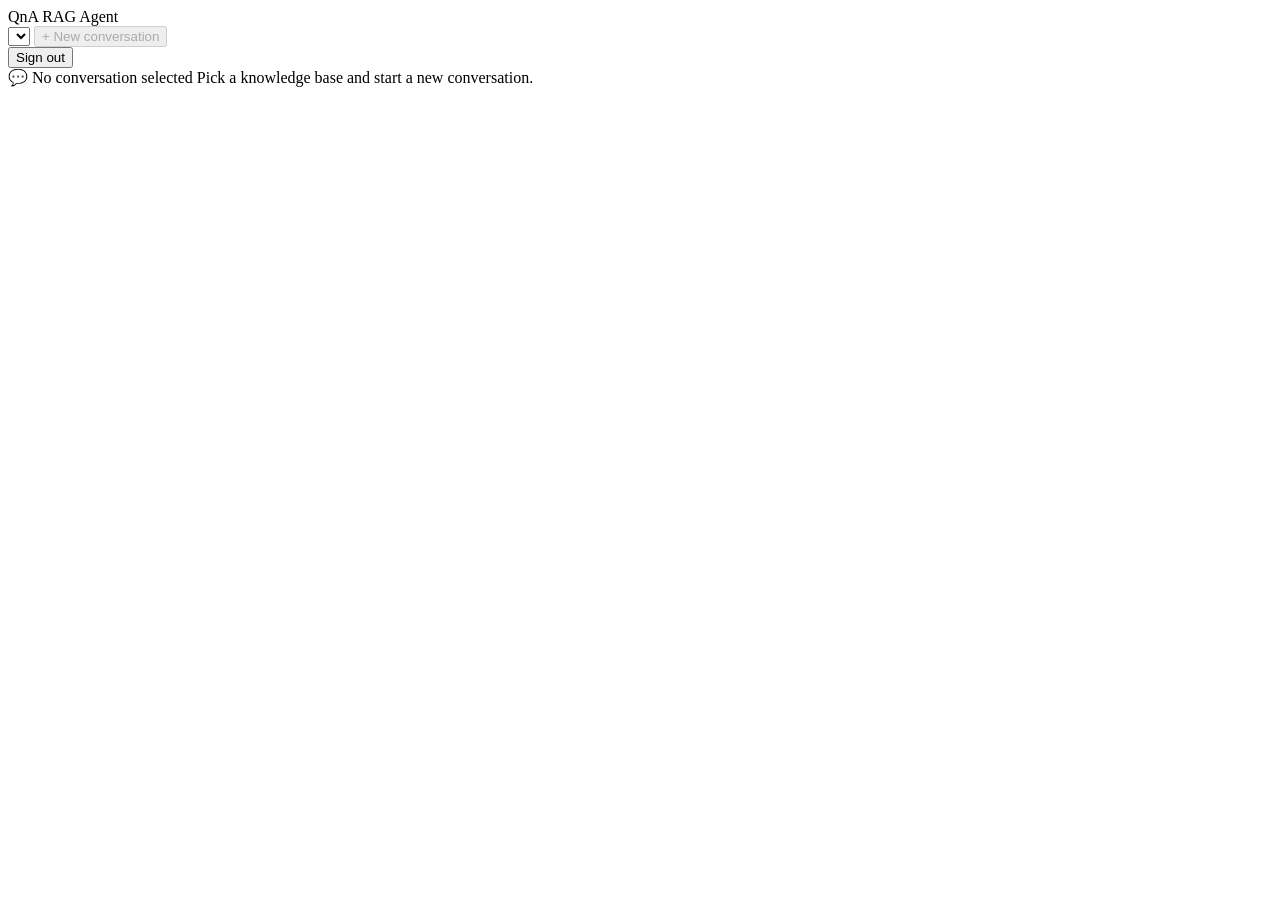
==== web/app.html @ 9d57d115 "feat: add UI" ====
<!DOCTYPE html>
<html lang="en">
<head>
  <meta charset="UTF-8" />
  <meta name="viewport" content="width=device-width, initial-scale=1.0" />
  <title>QnA RAG Agent</title>
  <link rel="stylesheet" href="/assets/css/base.css" />
  <link rel="stylesheet" href="/assets/css/app.css" />
</head>
<body>
  <div class="app-layout">

    <!-- Sidebar -->
    <aside class="sidebar">
      <div class="sidebar-header">
        <div class="sidebar-title">QnA RAG Agent</div>
        <select id="kb-select" class="kb-select"></select>
        <button id="btn-new-conv" class="btn-new-conv" disabled>+ New conversation</button>
      </div>

      <div id="conv-list" class="sidebar-conversations"></div>

      <div class="sidebar-footer">
        <span id="user-label" class="sidebar-user"></span>
        <button id="btn-logout" class="btn-logout">Sign out</button>
      </div>
    </aside>

    <!-- Main -->
    <main class="main">
      <div id="main-header" class="main-header"></div>

      <div id="empty-state" class="empty-state">
        <span class="empty-state-icon">💬</span>
        <span class="empty-state-text">No conversation selected</span>
        <span class="empty-state-hint">Pick a knowledge base and start a new conversation.</span>
      </div>

      <div id="thread" class="thread" style="display: none;"></div>

      <div id="input-bar" class="input-bar" style="display: none;">
        <textarea id="chat-input" rows="1"
          placeholder="Ask a question… (Enter to send, Shift+Enter for new line)"></textarea>
        <button id="btn-send" class="btn-send">Send</button>
      </div>
    </main>

  </div>

  <script type="module" src="/assets/js/chat.js"></script>
</body>
</html>
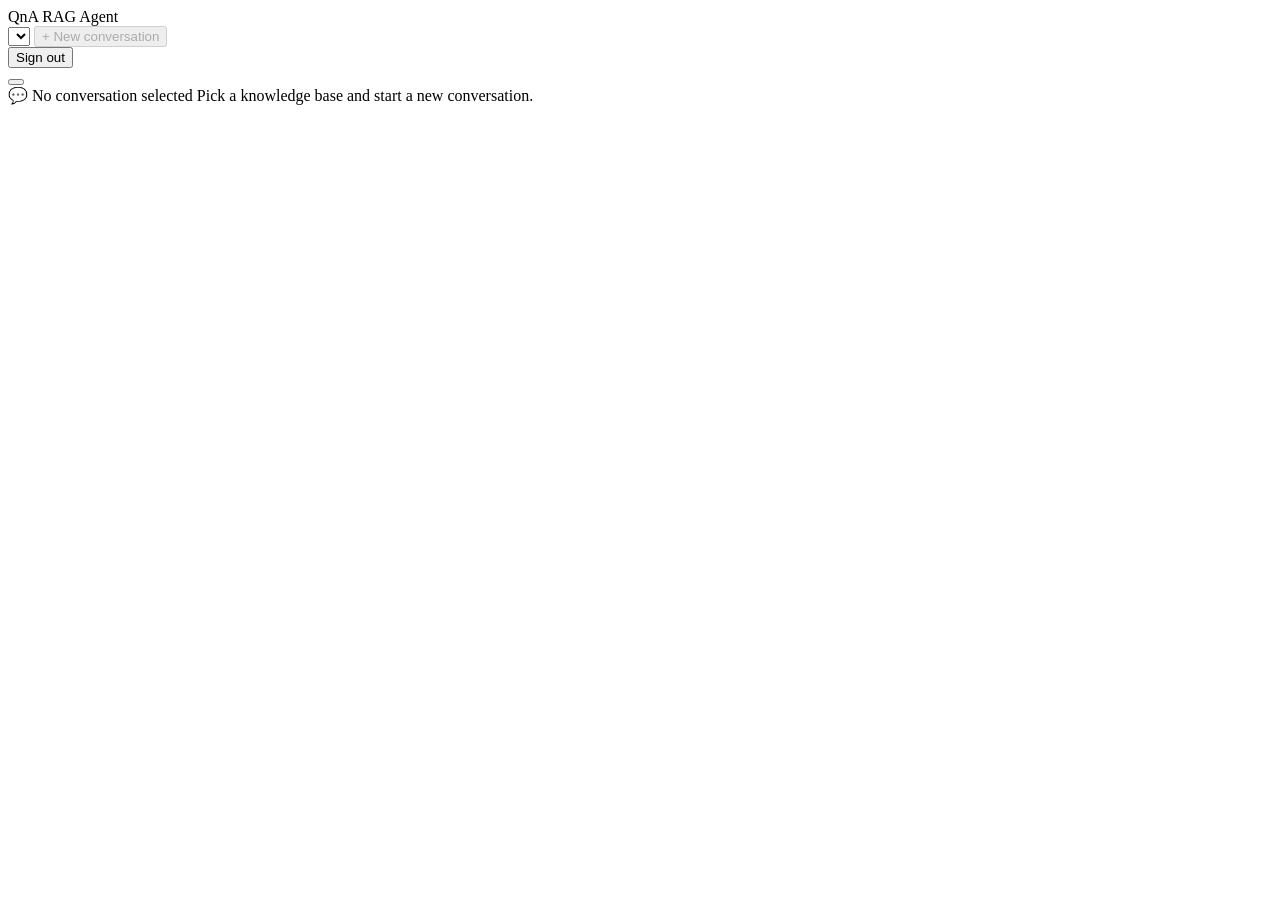
==== commit 0e8cb5cf: "fix: login screen improvements" ====
--- a/web/app.html
+++ b/web/app.html
@@ -4,13 +4,13 @@
   <meta charset="UTF-8" />
   <meta name="viewport" content="width=device-width, initial-scale=1.0" />
   <title>QnA RAG Agent</title>
+  <script src="/assets/js/theme.js"></script>
   <link rel="stylesheet" href="/assets/css/base.css" />
   <link rel="stylesheet" href="/assets/css/app.css" />
 </head>
 <body>
   <div class="app-layout">
 
-    <!-- Sidebar -->
     <aside class="sidebar">
       <div class="sidebar-header">
         <div class="sidebar-title">QnA RAG Agent</div>
@@ -26,9 +26,11 @@
       </div>
     </aside>
 
-    <!-- Main -->
     <main class="main">
-      <div id="main-header" class="main-header"></div>
+      <header class="main-header">
+        <span id="main-header-title" class="main-header-title"></span>
+        <button class="theme-toggle" type="button" aria-label="Toggle theme"></button>
+      </header>
 
       <div id="empty-state" class="empty-state">
         <span class="empty-state-icon">💬</span>
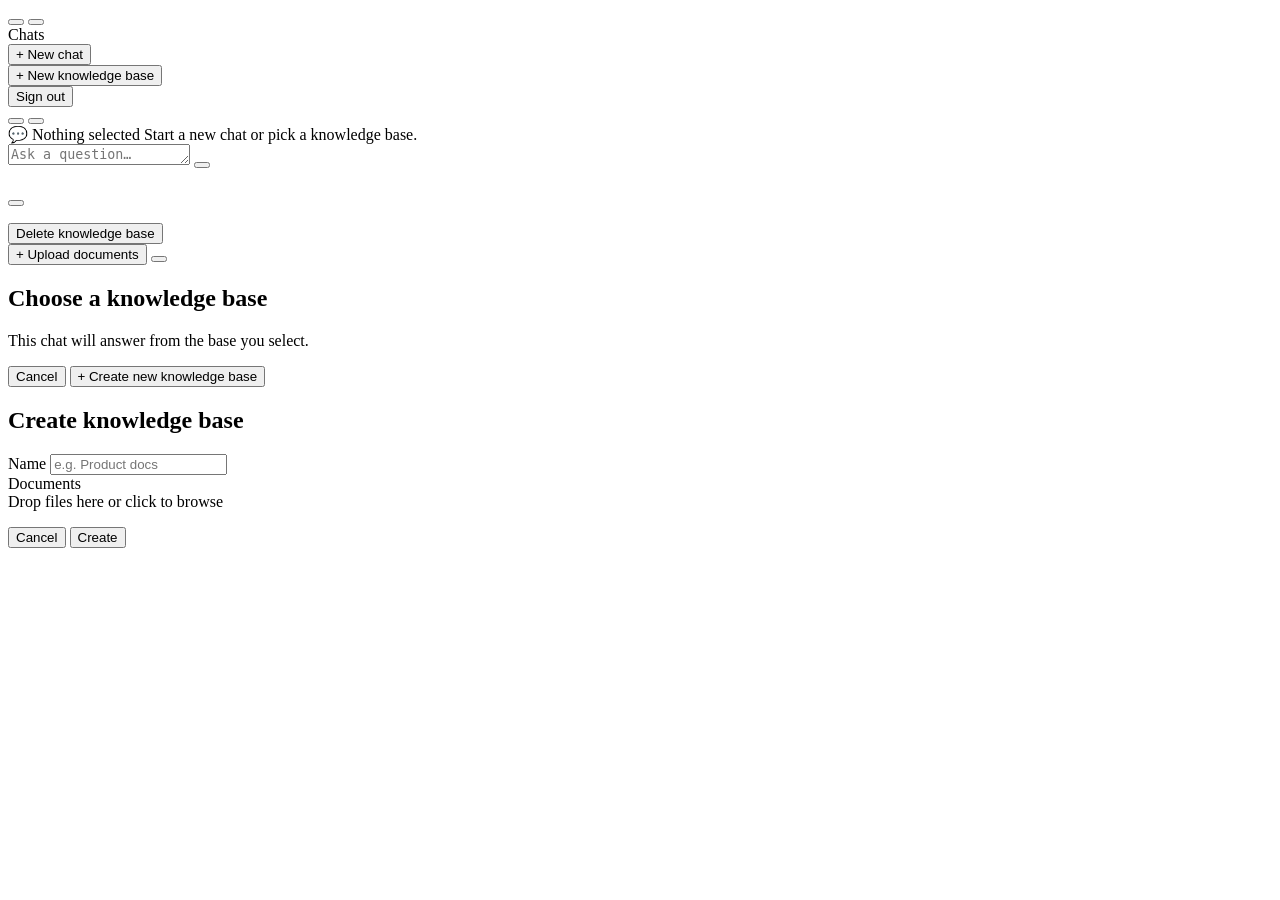
==== commit 3ad28889: "fix: UI and docker improvements" ====
--- a/web/app.html
+++ b/web/app.html
@@ -11,14 +11,25 @@
 <body>
   <div class="app-layout">
 
+    <nav class="rail">
+      <button class="rail-btn active" data-tab="chats" data-icon="chats" type="button" title="Chats"></button>
+      <button class="rail-btn" data-tab="bases" data-icon="bases" type="button" title="Knowledge Bases"></button>
+    </nav>
+
     <aside class="sidebar">
       <div class="sidebar-header">
-        <div class="sidebar-title">QnA RAG Agent</div>
-        <select id="kb-select" class="kb-select"></select>
-        <button id="btn-new-conv" class="btn-new-conv" disabled>+ New conversation</button>
+        <div id="sidebar-section" class="sidebar-section">Chats</div>
       </div>
 
-      <div id="conv-list" class="sidebar-conversations"></div>
+      <div id="tab-chats" class="sidebar-panel">
+        <button id="btn-new-chat" class="btn-new">+ New chat</button>
+        <div id="conv-list" class="sidebar-list"></div>
+      </div>
+
+      <div id="tab-bases" class="sidebar-panel hidden">
+        <button id="btn-new-base" class="btn-new">+ New knowledge base</button>
+        <div id="kb-list" class="sidebar-list"></div>
+      </div>
 
       <div class="sidebar-footer">
         <span id="user-label" class="sidebar-user"></span>
@@ -28,25 +39,84 @@
 
     <main class="main">
       <header class="main-header">
-        <span id="main-header-title" class="main-header-title"></span>
+        <button id="kb-chip" class="kb-chip hidden" type="button"></button>
         <button class="theme-toggle" type="button" aria-label="Toggle theme"></button>
       </header>
 
-      <div id="empty-state" class="empty-state">
+      <div id="view-empty" class="view empty-state">
         <span class="empty-state-icon">💬</span>
-        <span class="empty-state-text">No conversation selected</span>
-        <span class="empty-state-hint">Pick a knowledge base and start a new conversation.</span>
+        <span class="empty-state-text">Nothing selected</span>
+        <span class="empty-state-hint">Start a new chat or pick a knowledge base.</span>
       </div>
 
-      <div id="thread" class="thread" style="display: none;"></div>
+      <div id="view-chat" class="view chat-view hidden">
+        <div id="thread" class="thread"></div>
+        <div class="composer">
+          <div id="gate-notice" class="gate-notice hidden"></div>
+          <div class="input-wrap">
+            <textarea id="chat-input" rows="1" placeholder="Ask a question…"></textarea>
+            <button id="btn-send" class="btn-send" type="button" aria-label="Send"></button>
+          </div>
+        </div>
+      </div>
 
-      <div id="input-bar" class="input-bar" style="display: none;">
-        <textarea id="chat-input" rows="1"
-          placeholder="Ask a question… (Enter to send, Shift+Enter for new line)"></textarea>
-        <button id="btn-send" class="btn-send">Send</button>
+      <div id="view-kb" class="view kb-view hidden">
+        <div class="kb-view-head">
+          <div class="kb-view-meta">
+            <div class="kb-title-row">
+              <h2 id="kb-view-name" class="kb-view-name"></h2>
+              <button id="btn-kb-rename" class="icon-btn" type="button" title="Rename"></button>
+            </div>
+            <p id="kb-view-desc" class="kb-view-desc"></p>
+          </div>
+          <div id="kb-delete-wrap" class="kb-delete-wrap">
+            <button id="btn-kb-delete" class="btn-danger">Delete knowledge base</button>
+          </div>
+        </div>
+        <div class="kb-toolbar">
+          <input id="kb-file-input" type="file" multiple hidden />
+          <button id="btn-kb-upload" class="btn-primary">+ Upload documents</button>
+          <button id="btn-kb-refresh" class="icon-btn" type="button" title="Refresh"></button>
+        </div>
+        <div id="kb-doc-list" class="doc-list"></div>
       </div>
     </main>
+  </div>
 
+  <div id="modal-picker" class="modal-overlay hidden">
+    <div class="modal">
+      <h2 class="modal-title">Choose a knowledge base</h2>
+      <p class="kb-picker-sub">This chat will answer from the base you select.</p>
+      <div id="picker-kb-list" class="picker-kb-list"></div>
+      <div class="modal-actions">
+        <button id="btn-picker-cancel" class="btn-secondary">Cancel</button>
+        <button id="btn-picker-new" class="btn-primary">+ Create new knowledge base</button>
+      </div>
+    </div>
+  </div>
+
+  <div id="modal-create-kb" class="modal-overlay hidden">
+    <div class="modal">
+      <h2 class="modal-title">Create knowledge base</h2>
+      <div class="form-group">
+        <label for="create-kb-name">Name</label>
+        <input id="create-kb-name" type="text" placeholder="e.g. Product docs" />
+        <span class="field-error" id="create-kb-name-error"></span>
+      </div>
+      <div class="form-group">
+        <label>Documents</label>
+        <div id="create-kb-drop" class="dropzone">
+          <input id="create-kb-files" type="file" multiple hidden />
+          <span class="dropzone-hint">Drop files here or click to browse</span>
+        </div>
+        <div id="create-kb-filelist" class="file-pending-list"></div>
+      </div>
+      <p id="create-kb-error" class="modal-error"></p>
+      <div class="modal-actions">
+        <button id="btn-create-kb-cancel" class="btn-secondary">Cancel</button>
+        <button id="btn-create-kb-submit" class="btn-primary">Create</button>
+      </div>
+    </div>
   </div>
 
   <script type="module" src="/assets/js/chat.js"></script>
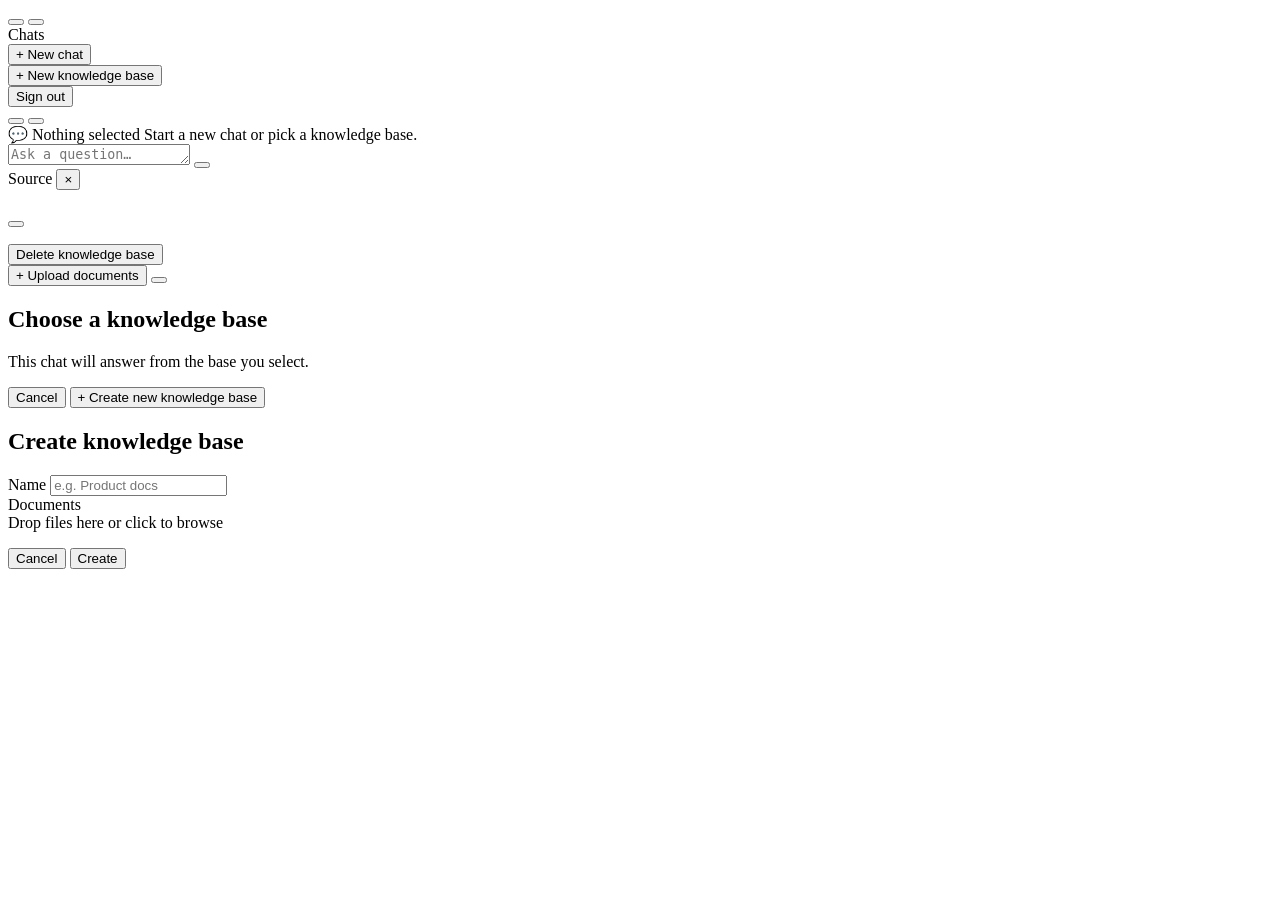
==== commit f6628379: "feat: add citation sources" ====
--- a/web/app.html
+++ b/web/app.html
@@ -4,6 +4,7 @@
   <meta charset="UTF-8" />
   <meta name="viewport" content="width=device-width, initial-scale=1.0" />
   <title>QnA RAG Agent</title>
+  <link rel="icon" type="image/svg+xml" href="/assets/favicon.svg" />
   <script src="/assets/js/theme.js"></script>
   <link rel="stylesheet" href="/assets/css/base.css" />
   <link rel="stylesheet" href="/assets/css/app.css" />
@@ -50,14 +51,24 @@
       </div>
 
       <div id="view-chat" class="view chat-view hidden">
-        <div id="thread" class="thread"></div>
-        <div class="composer">
-          <div id="gate-notice" class="gate-notice hidden"></div>
-          <div class="input-wrap">
-            <textarea id="chat-input" rows="1" placeholder="Ask a question…"></textarea>
-            <button id="btn-send" class="btn-send" type="button" aria-label="Send"></button>
+        <div class="chat-col">
+          <div id="thread" class="thread"></div>
+          <div class="composer">
+            <div id="gate-notice" class="gate-notice hidden"></div>
+            <div class="input-wrap">
+              <textarea id="chat-input" rows="1" placeholder="Ask a question…"></textarea>
+              <button id="btn-send" class="btn-send" type="button" aria-label="Send"></button>
+            </div>
           </div>
         </div>
+        <aside id="source-panel" class="source-panel hidden">
+          <div id="source-resizer" class="source-resizer"></div>
+          <div class="source-panel-head">
+            <span id="source-panel-title" class="source-panel-title">Source</span>
+            <button id="source-close" class="icon-btn source-close" type="button" title="Close">×</button>
+          </div>
+          <div id="source-panel-body" class="source-panel-body"></div>
+        </aside>
       </div>
 
       <div id="view-kb" class="view kb-view hidden">
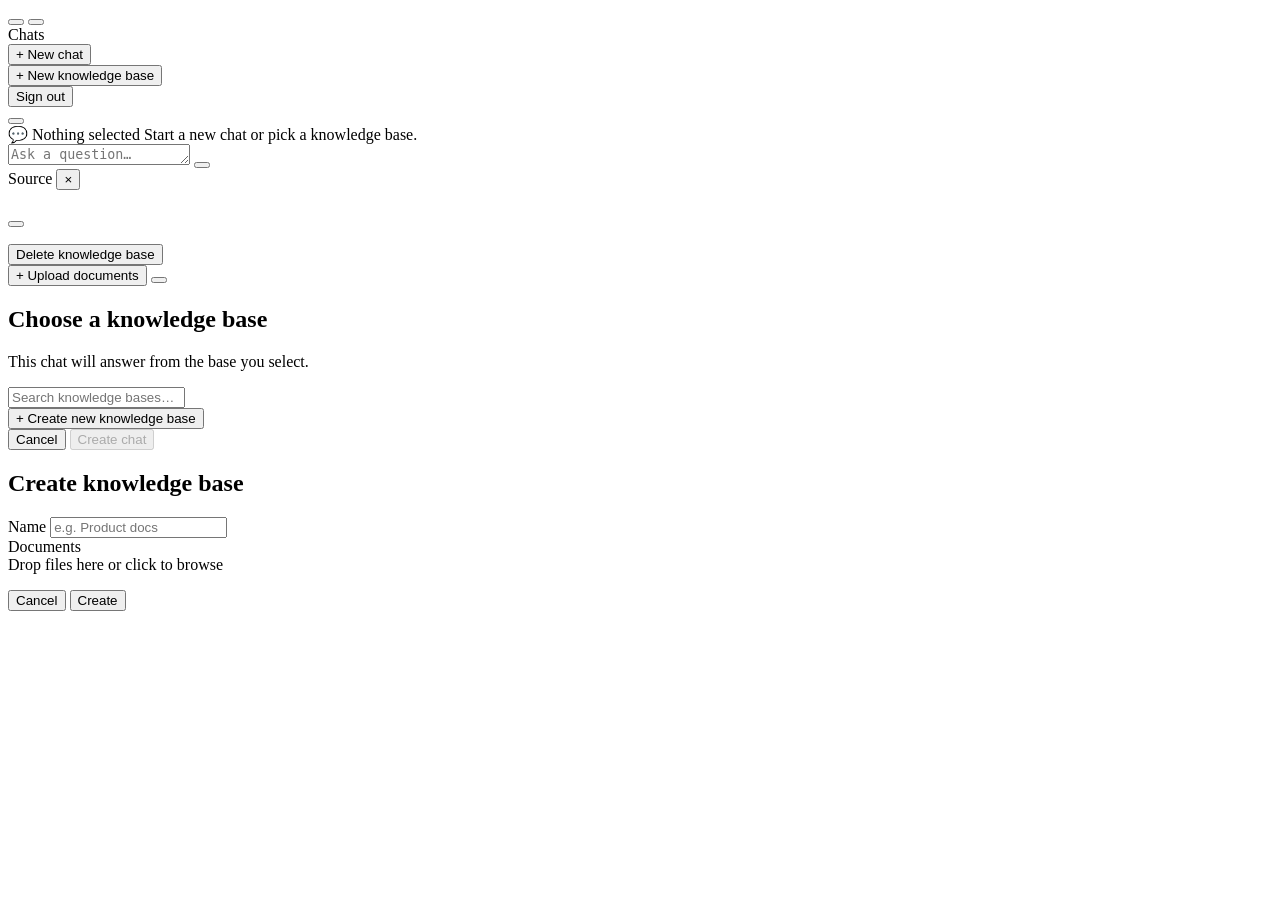
==== commit daf8b0c3: "ref: UI redesign" ====
--- a/web/app.html
+++ b/web/app.html
@@ -5,7 +5,6 @@
   <meta name="viewport" content="width=device-width, initial-scale=1.0" />
   <title>QnA RAG Agent</title>
   <link rel="icon" type="image/svg+xml" href="/assets/favicon.svg" />
-  <script src="/assets/js/theme.js"></script>
   <link rel="stylesheet" href="/assets/css/base.css" />
   <link rel="stylesheet" href="/assets/css/app.css" />
 </head>
@@ -41,7 +40,6 @@
     <main class="main">
       <header class="main-header">
         <button id="kb-chip" class="kb-chip hidden" type="button"></button>
-        <button class="theme-toggle" type="button" aria-label="Toggle theme"></button>
       </header>
 
       <div id="view-empty" class="view empty-state">
@@ -98,10 +96,17 @@
     <div class="modal">
       <h2 class="modal-title">Choose a knowledge base</h2>
       <p class="kb-picker-sub">This chat will answer from the base you select.</p>
-      <div id="picker-kb-list" class="picker-kb-list"></div>
+      <div class="picker-panel">
+        <div class="picker-search-wrap">
+          <span class="picker-search-icon" data-icon="search"></span>
+          <input id="picker-search" type="text" class="picker-search" placeholder="Search knowledge bases…" />
+        </div>
+        <div id="picker-kb-list" class="picker-kb-list"></div>
+      </div>
+      <button id="btn-picker-new" class="btn-secondary picker-create-btn" type="button">+ Create new knowledge base</button>
       <div class="modal-actions">
         <button id="btn-picker-cancel" class="btn-secondary">Cancel</button>
-        <button id="btn-picker-new" class="btn-primary">+ Create new knowledge base</button>
+        <button id="btn-picker-confirm" class="btn-primary" disabled>Create chat</button>
       </div>
     </div>
   </div>
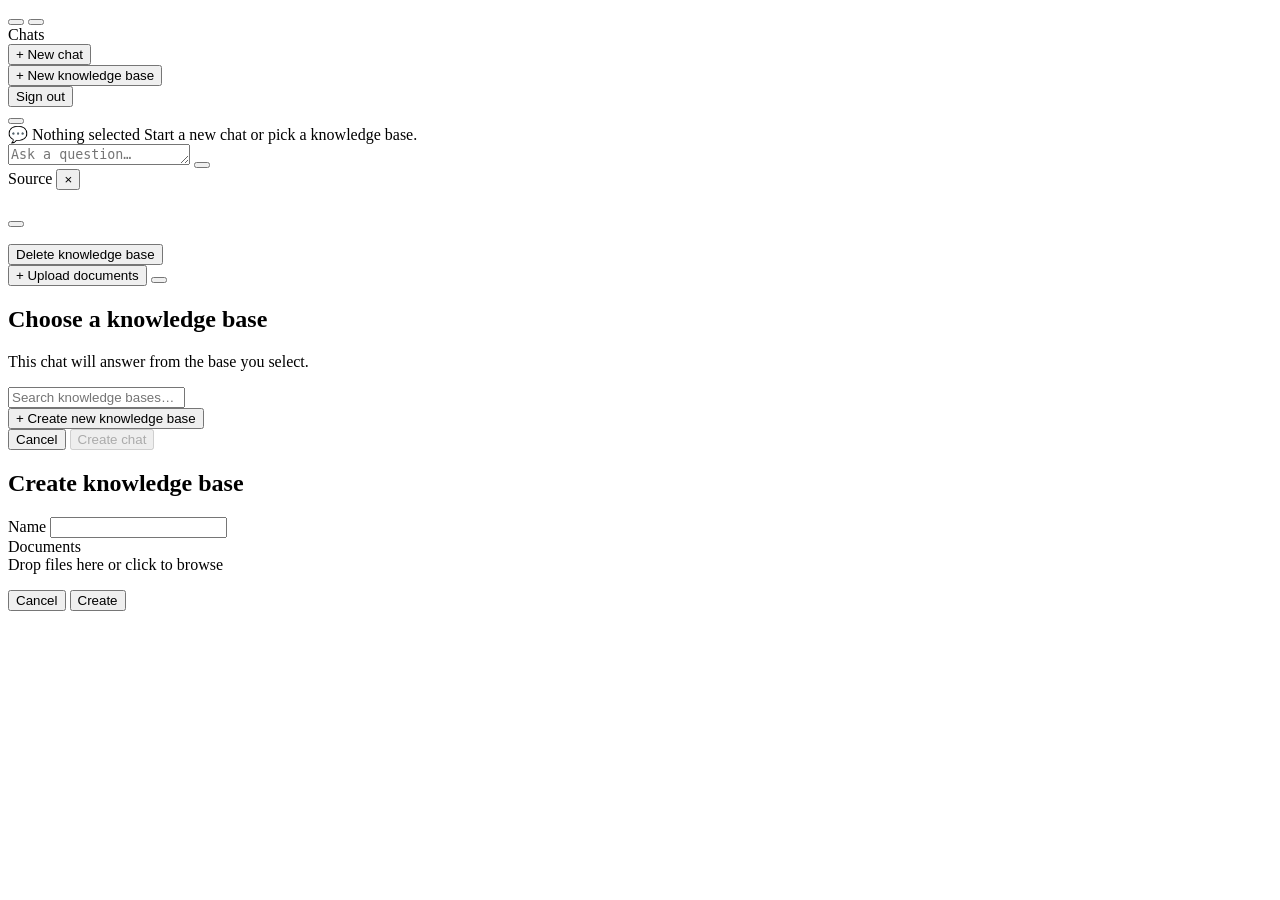
==== commit 543905b0: "fix: document upload updates" ====
--- a/web/app.html
+++ b/web/app.html
@@ -116,7 +116,7 @@
       <h2 class="modal-title">Create knowledge base</h2>
       <div class="form-group">
         <label for="create-kb-name">Name</label>
-        <input id="create-kb-name" type="text" placeholder="e.g. Product docs" />
+        <input id="create-kb-name" type="text" placeholder="" />
         <span class="field-error" id="create-kb-name-error"></span>
       </div>
       <div class="form-group">
